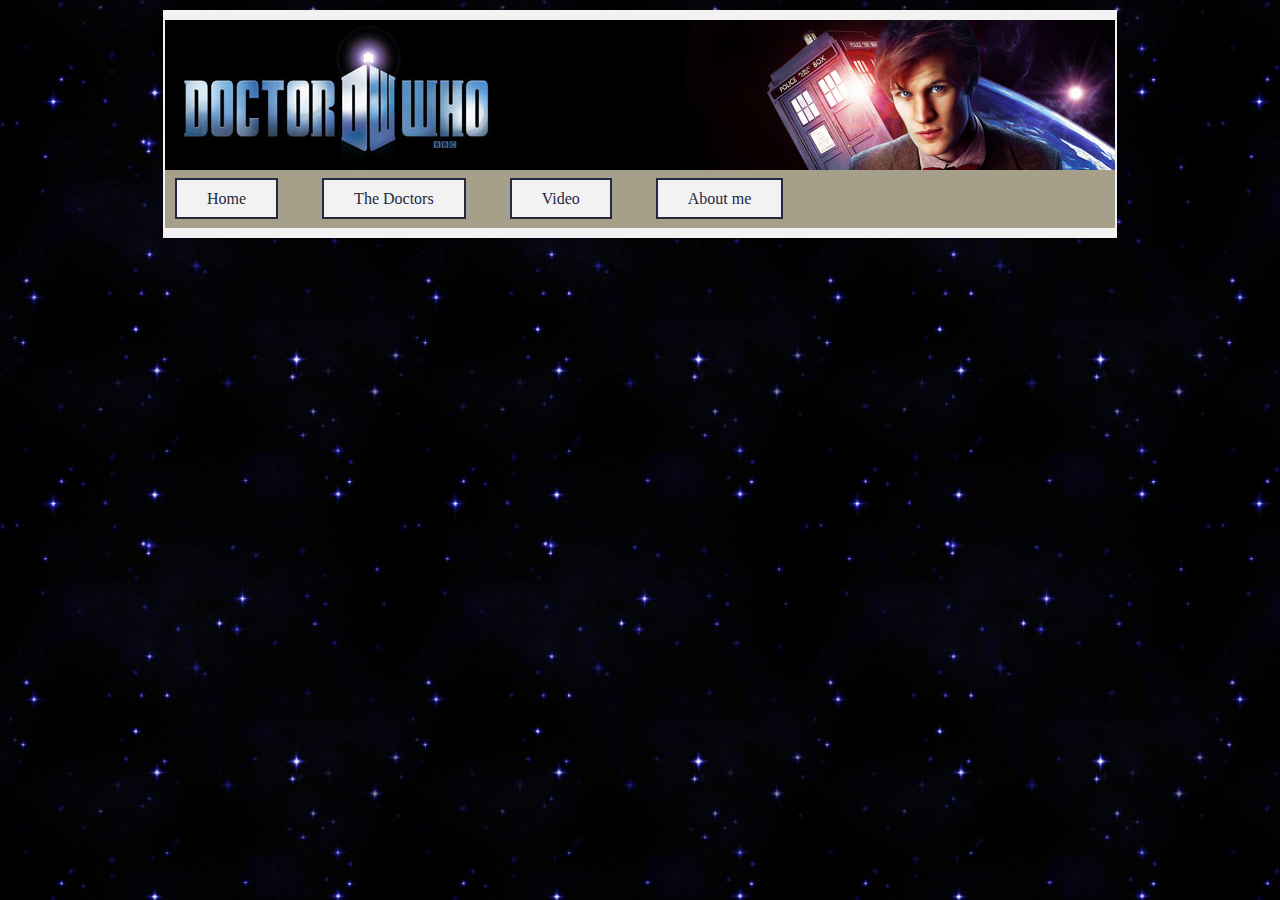
==== index.html @ a39958b8 "Commit" ====
<!DOCTYPE html PUBLIC "-//W3C//DTD XHTML 1.0 Transitional//EN" "http://www.w3.org/TR/xhtml1/DTD/xhtml1-transitional.dtd">
<html xmlns="http://www.w3.org/1999/xhtml"><!-- InstanceBegin template="/Templates/master-templates.dwt" codeOutsideHTMLIsLocked="false" -->
<head>
<meta http-equiv="Content-Type" content="text/html; charset=utf-8" />
<!-- InstanceBeginEditable name="doctitle" -->
<title>Untitled Document</title>
<!-- InstanceEndEditable -->
<!-- InstanceBeginEditable name="head" -->
<!-- InstanceEndEditable -->
<link href="styles.css" rel="stylesheet" type="text/css" />
</head>

<body>
<div class="wrapper"><img src="images/banner.jpg" width="950" height="150" />
 <ul class="nav">
 <li><a href="#">Home</a>
 <li><a href="#">The Doctors</a>
 <li><a href="#">Video</a>
 <li><a href="#">About me</a>
 </ul>
</div>
</body>
<!-- InstanceEnd --></html>
---- styles.css ----
body {
	background-image: url(images/star-background.jpg);
	margin: 0px;
	padding: 0px;
}
 
.wrapper {
	background-color: #A69F8A;
	width: 950px;
	border-top-width: 10px;
	border-right-width: 2px;
	border-bottom-width: 10px;
	border-left-width: 2px;
	border-top-style: solid;
	border-right-style: solid;
	border-bottom-style: solid;
	border-left-style: solid;
	border-top-color: #f2f2f2;
	border-right-color: #f2f2f2;
	border-bottom-color: #f2f2f2;
	border-left-color: #f2f2f2;
	margin-top: 10px;
	margin-bottom: 10px;
	margin-right: auto;
	margin-left: auto;
}
.nav li a {
	background-color: #f2f2f2;
	margin-right: 40px;
	padding-top: 10px;
	padding-right: 30px;
	padding-bottom: 10px;
	padding-left: 30px;
	border: 2px solid #222940;
	color: #222940;
	text-decoration: none;
}

.nav {
	padding: 0px;
	margin-top: 20px;
	margin-right: 0px;
	margin-bottom: 20px;
	margin-left: 10px;
}
.nav li {
	display: inline;
}
.nav li a:hover {
	color: #f2f2f2;
	background-color: #222940;
}
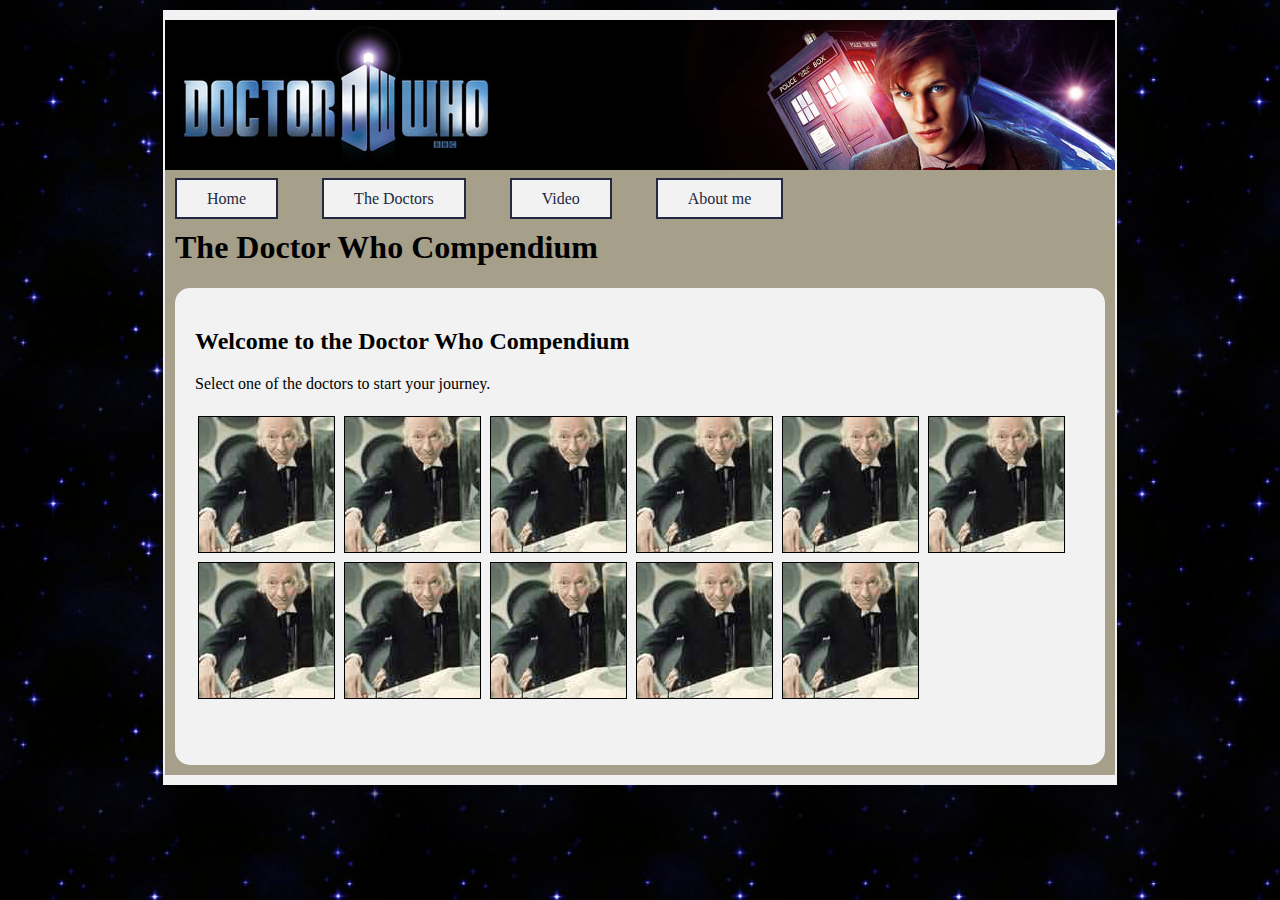
==== commit 1856183f: "Commit" ====
--- a/index.html
+++ b/index.html
@@ -12,12 +12,40 @@
 
 <body>
 <div class="wrapper"><img src="images/banner.jpg" width="950" height="150" />
- <ul class="nav">
- <li><a href="#">Home</a>
- <li><a href="#">The Doctors</a>
- <li><a href="#">Video</a>
- <li><a href="#">About me</a>
- </ul>
+  <ul class="nav">
+    <li><a href="#">Home</a>
+    <li><a href="#">The Doctors</a>
+    <li><a href="video.html">Video</a>
+    <li><a href="#">About me</a>
+  </ul>
+  <div class="content">
+    <h1> The Doctor Who Compendium</h1>
+    <div class="main"><!-- InstanceBeginEditable name="Content" -->
+      <h2>Welcome to the Doctor Who Compendium</h2>
+      <p> Select one of the doctors to start your journey.</p>
+      <table class="home-img">
+        <tr>
+          <td><img src="images/doctor-01.jpg" width="135" height="135" alt="The First Doctor" />
+      </td>
+      <td><img src="images/doctor-01.jpg" width="135" height="135" alt="the-first-doctor" /></td>
+            <td><img src="images/doctor-01.jpg" width="135" height="135" alt="the-first-doctor" /></td>
+            <td><img src="images/doctor-01.jpg" width="135" height="135" alt="the-first-doctor" /></td>
+            <td><img src="images/doctor-01.jpg" width="135" height="135" alt="the-first-doctor" /></td>
+            <td><img src="images/doctor-01.jpg" width="135" height="135" alt="the-first-doctor" /></td>
+            <td>&nbsp;</td>
+        </tr>
+          <tr>
+            <td><img src="images/doctor-01.jpg" width="135" height="135" alt="the-first-doctor" /></td>
+            <td><img src="images/doctor-01.jpg" width="135" height="135" alt="the-first-doctor" /></td>
+            <td><img src="images/doctor-01.jpg" width="135" height="135" alt="the-first-doctor" /></td>
+            <td><img src="images/doctor-01.jpg" width="135" height="135" alt="the-first-doctor" /></td>
+            <td><img src="images/doctor-01.jpg" width="135" height="135" alt="the-first-doctor" /></td>
+            <td>&nbsp;</td>
+          </tr>
+        </table></td>
+      <p>&nbsp; </p>
+      <!-- InstanceEndEditable --></div>
+  </div>
 </div>
 </body>
 <!-- InstanceEnd --></html>
--- a/styles.css
+++ b/styles.css
@@ -50,3 +50,34 @@
 	color: #f2f2f2;
 	background-color: #222940;
 }
+.content {
+	padding-top: 0px;
+	padding-right: 10px;
+	padding-bottom: 10px;
+	padding-left: 10px;
+}
+.main {
+	background-color: #f2f2f2;
+	padding: 20px;
+	border-radius: 15px;
+}
+.home-img img {
+	border: 1px solid #000;
+	margin-right: 5px;
+	margin-bottom: 5px;
+}
+.left-side {
+	text-align: left;
+	vertical-align: top;
+}
+.unodoc {
+	font-family: Arial, Helvetica, sans-serif;
+	font-size: 16px;
+}
+p {
+	padding: 0px;
+	margin-top: 0px;
+	margin-right: 0px;
+	margin-bottom: 20px;
+	margin-left: 0px;
+}
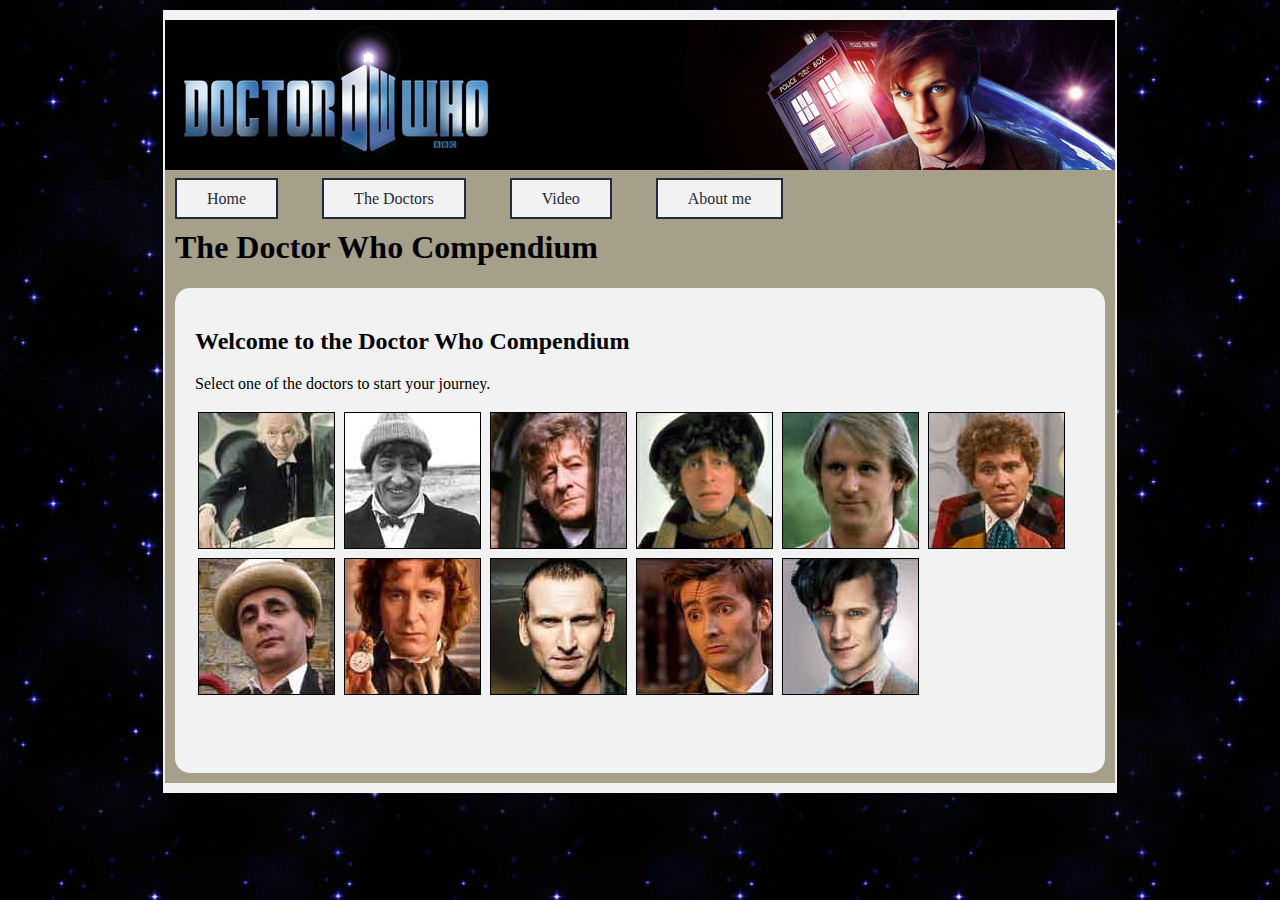
==== commit 1f975000: "links" ====
--- a/index.html
+++ b/index.html
@@ -25,21 +25,21 @@
       <p> Select one of the doctors to start your journey.</p>
       <table class="home-img">
         <tr>
-          <td><img src="images/doctor-01.jpg" width="135" height="135" alt="The First Doctor" />
-      </td>
-      <td><img src="images/doctor-01.jpg" width="135" height="135" alt="the-first-doctor" /></td>
-            <td><img src="images/doctor-01.jpg" width="135" height="135" alt="the-first-doctor" /></td>
-            <td><img src="images/doctor-01.jpg" width="135" height="135" alt="the-first-doctor" /></td>
-            <td><img src="images/doctor-01.jpg" width="135" height="135" alt="the-first-doctor" /></td>
-            <td><img src="images/doctor-01.jpg" width="135" height="135" alt="the-first-doctor" /></td>
+          <td><a href="The Doctors/the-first-doctor.html"><img src="images/doctor-01.jpg" width="135" height="135" alt="The First Doctor" /></a>
+          </td>
+      <td><a href="The Doctors/the-second-doctor.html"><img src="images/doctor-2.jpg" width="135" height="135" alt="two" /></a></td>
+            <td><a href="The Doctors/the-third-doctor.html"><img src="images/doctor-03.jpg" width="135" height="135" alt="three" /></a></td>
+            <td><a href="The Doctors/the-forth-doctor.html"><img src="images/doctor-4.jpg" width="135" height="135" alt="four" /></a></td>
+            <td><a href="The Doctors/the-fifth-doctor.html"><img src="images/doctor-05.jpg" width="135" height="135" alt="five" /></a></td>
+            <td><a href="The Doctors/the-sixth-doctor.html"><img src="images/doctor-6jpg.jpg" width="135" height="135" alt="six" /></a></td>
             <td>&nbsp;</td>
         </tr>
           <tr>
-            <td><img src="images/doctor-01.jpg" width="135" height="135" alt="the-first-doctor" /></td>
-            <td><img src="images/doctor-01.jpg" width="135" height="135" alt="the-first-doctor" /></td>
-            <td><img src="images/doctor-01.jpg" width="135" height="135" alt="the-first-doctor" /></td>
-            <td><img src="images/doctor-01.jpg" width="135" height="135" alt="the-first-doctor" /></td>
-            <td><img src="images/doctor-01.jpg" width="135" height="135" alt="the-first-doctor" /></td>
+            <td><a href="The Doctors/the-seventh-doctor.html"><img src="images/doctor-7jpg.jpg" width="135" height="135" alt="seven" /></a></td>
+            <td><a href="The Doctors/the-eaghth-doctor.html"><img src="images/doctor-8.jpg" width="135" height="135" alt="eight" /></a></td>
+            <td><a href="The Doctors/the-ninth-doctor.html"><img src="images/doctor-9.jpg" width="135" height="135" alt="nine" /></a></td>
+            <td><a href="The Doctors/the-tenth-doctor.html"><img src="images/doctor-10.jpg" width="135" height="135" alt="ten" /></a></td>
+            <td><a href="The Doctors/the-eleventh-doctor.html"><img src="images/doctor-11jpg.jpg" width="135" height="135" alt="eleven" /></a></td>
             <td>&nbsp;</td>
           </tr>
         </table></td>
--- a/styles.css
+++ b/styles.css
@@ -66,18 +66,15 @@
 	margin-right: 5px;
 	margin-bottom: 5px;
 }
-.left-side {
+.doctor img {
+	border: medium solid #000;
+}
+.doctor td {
 	text-align: left;
 	vertical-align: top;
+	line-height: 2em;
 }
-.unodoc {
-	font-family: Arial, Helvetica, sans-serif;
-	font-size: 16px;
+.doctor p {
+	margin-left: 75px;
+	margin-right: 30px;
 }
-p {
-	padding: 0px;
-	margin-top: 0px;
-	margin-right: 0px;
-	margin-bottom: 20px;
-	margin-left: 0px;
-}
